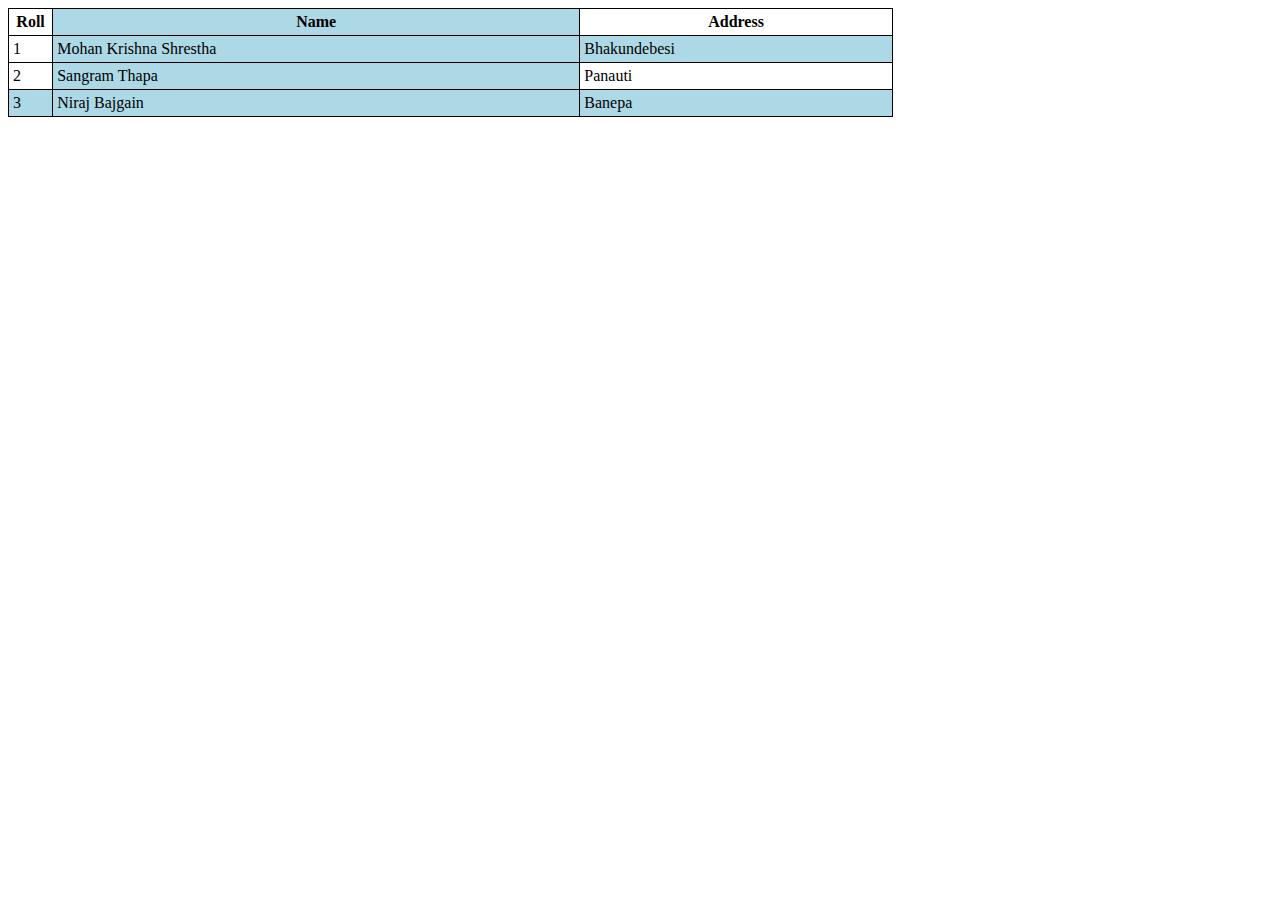
==== index.html @ 74d31b09 "first commit" ====
<!DOCTYPE html>
<html lang="en">
  <head>
    <meta charset="UTF-8" />
    <meta name="viewport" content="width=device-width, initial-scale=1.0" />
    <title>programming</title>
    <style>
      table,
      th,
      td {
        border: 1px solid black;
        border-collapse: collapse;
      }
      th,
      td {
        padding: 4px;
        
      }
      tr:nth-child(even){
                background-color: lightblue;
      }
      th:nth-child(even),td:nth-child(even) {
  background-color: lightblue;
}
    </style>
  </head>
  <body>
    <table style="width: 70%;">
      <tr>
        <th style="width: 5%;">Roll</th>
        <th>Name</th>
        <th>Address</th>
      </tr>
      <tr>
    
        <td style="background-color: white;">1</td>
        <td>Mohan Krishna Shrestha</td>
        <td>Bhakundebesi</td>
      </tr>
      <tr>
        <td>2</td>
        <td>Sangram Thapa</td>
        <td>Panauti</td>
      </tr>
      <tr>
        <td>3</td>
        <td>Niraj Bajgain</td>
        <td>Banepa</td>
      </tr>
    </table>
  </body>
</html>
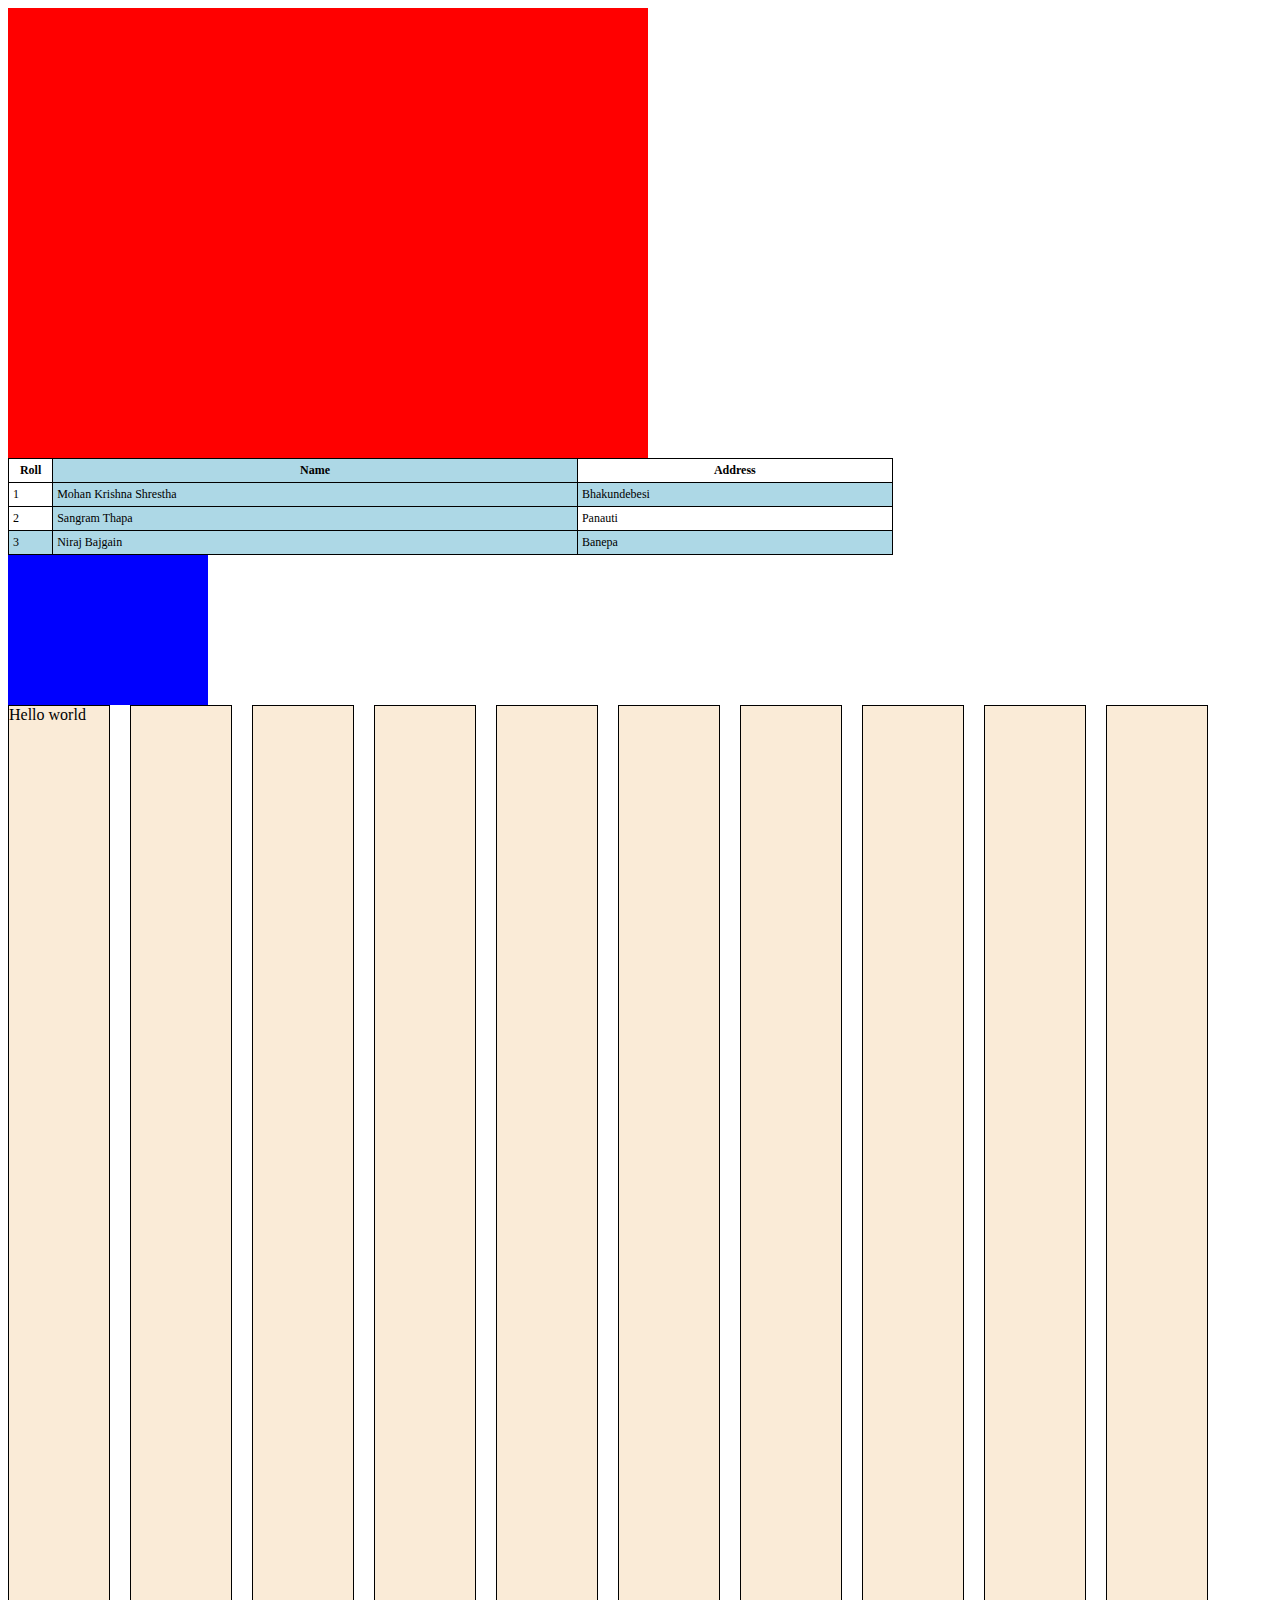
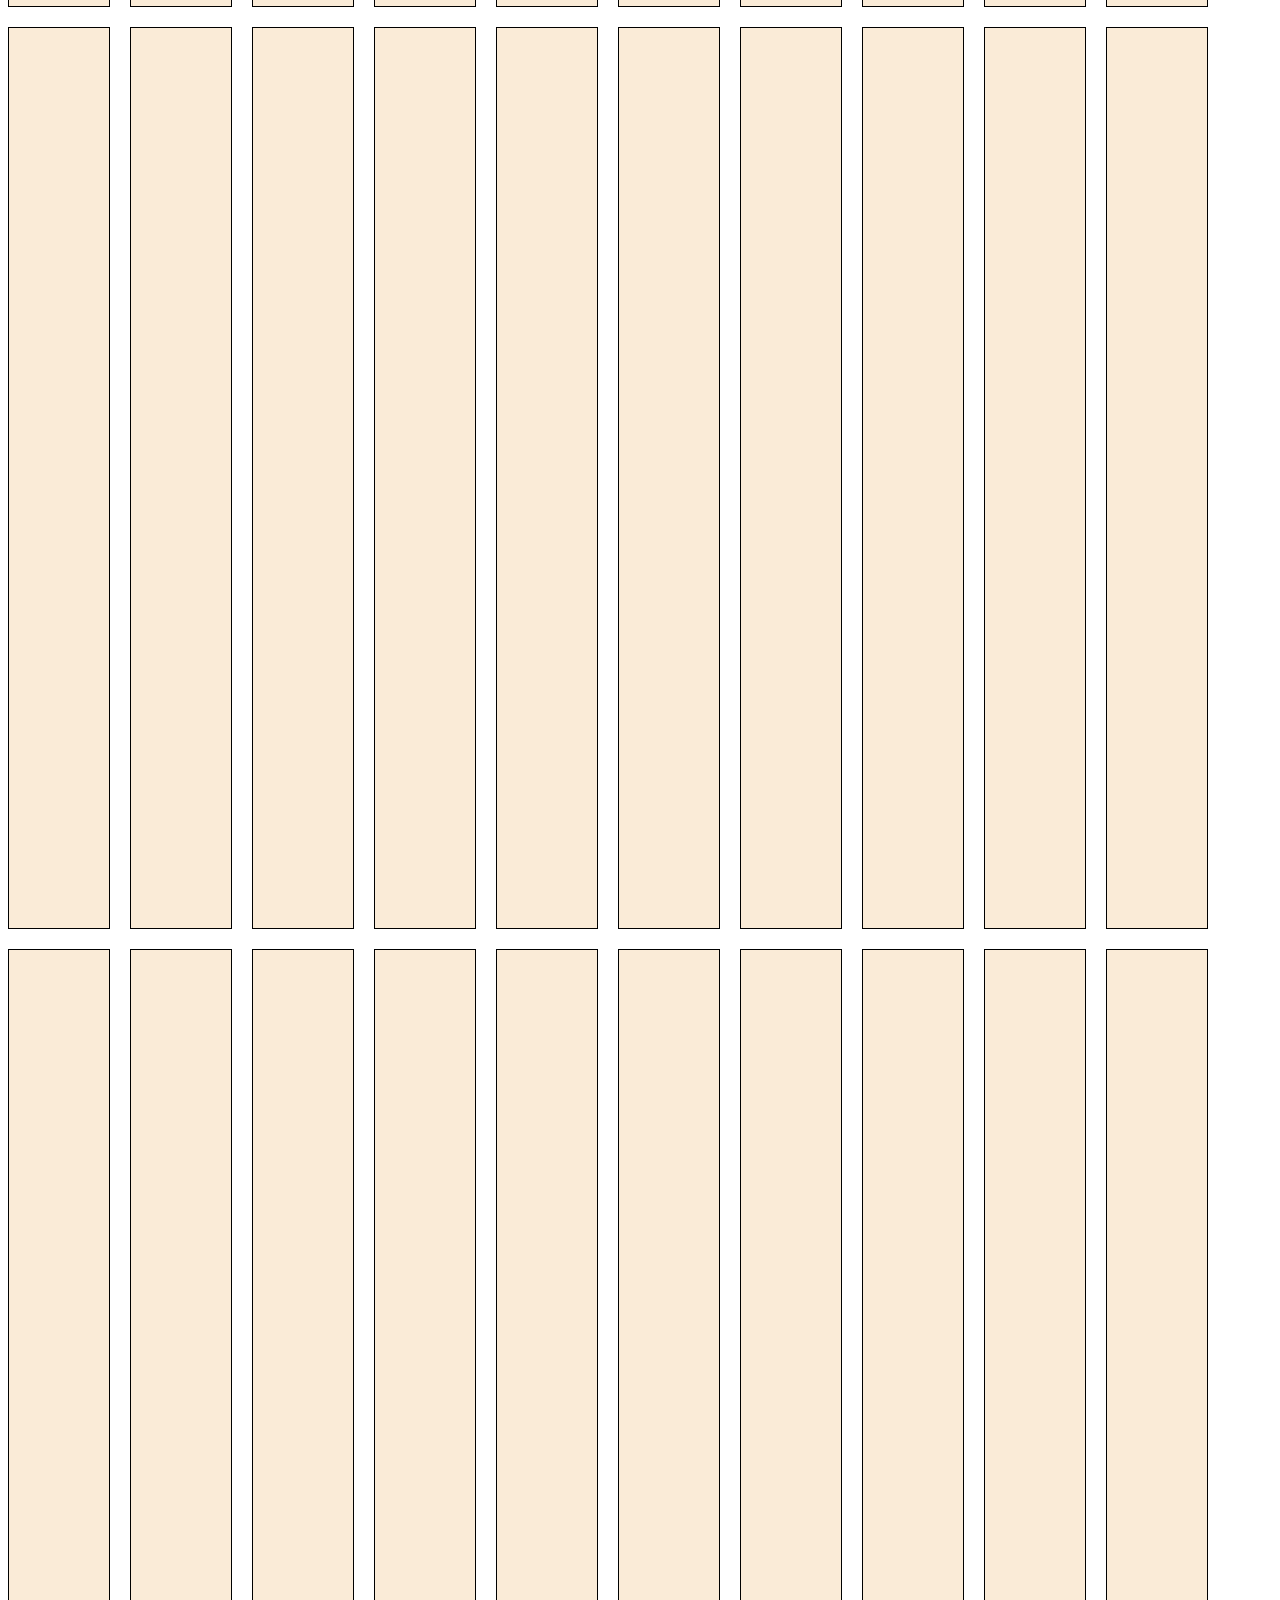
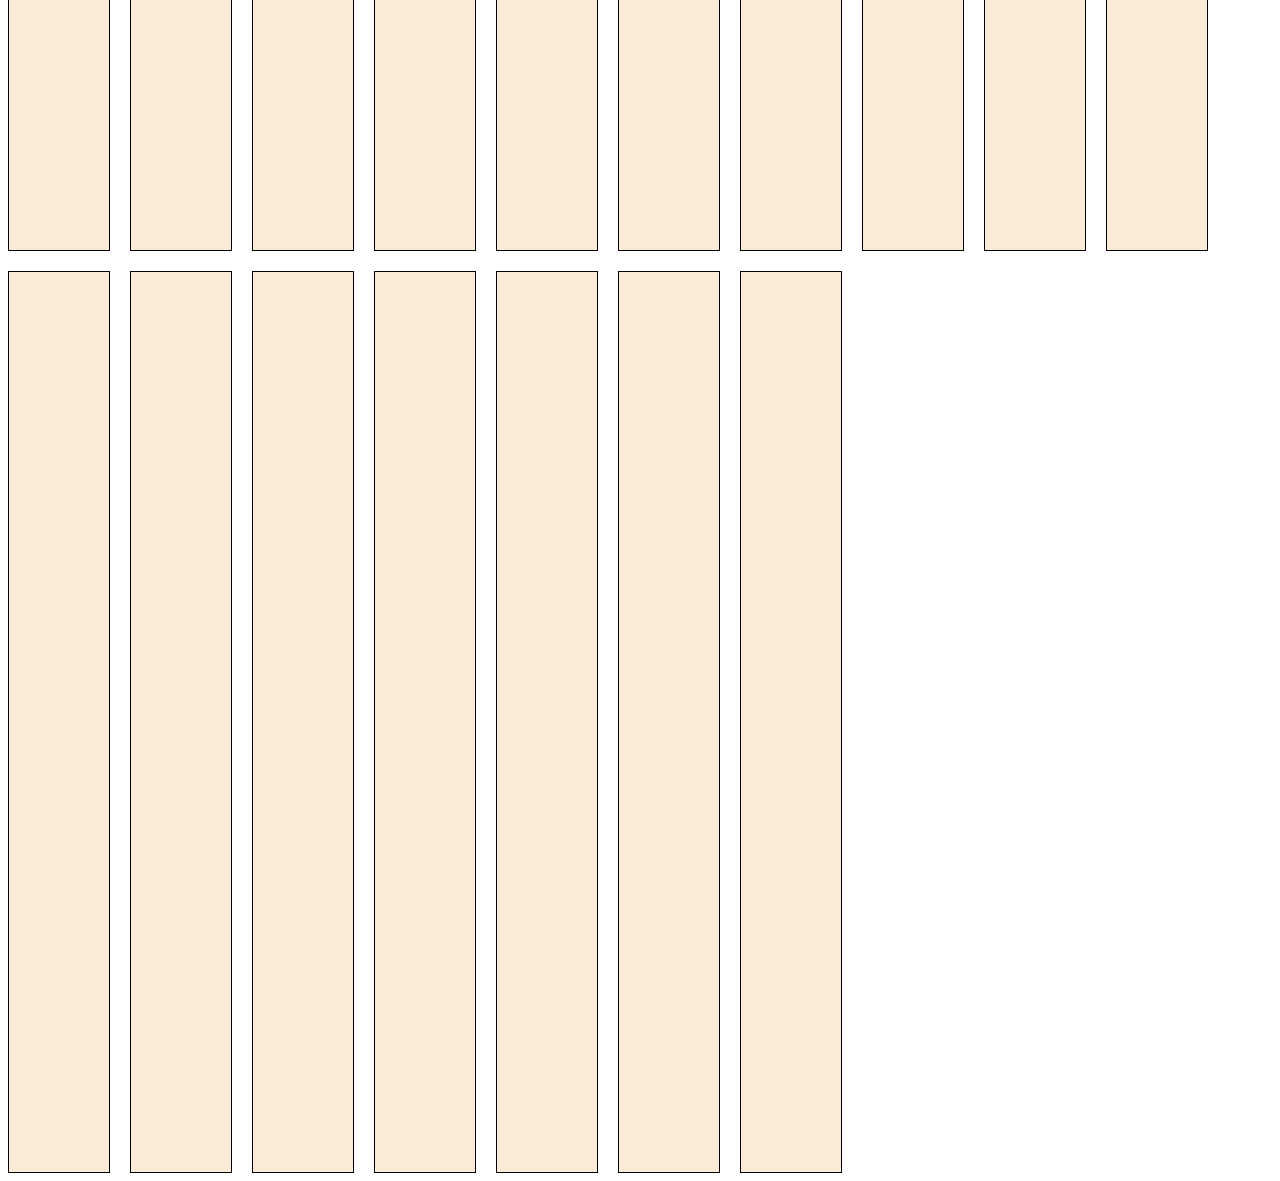
==== commit e5ea589f: "hello" ====
--- a/index.html
+++ b/index.html
@@ -3,8 +3,17 @@
   <head>
     <meta charset="UTF-8" />
     <meta name="viewport" content="width=device-width, initial-scale=1.0" />
+    
     <title>programming</title>
     <style>
+      body {
+        font-size: 16px;
+      }
+      .vhTest {
+        height: 50vh;
+        width: 50vw;
+        background-color: red;
+      }
       table,
       th,
       td {
@@ -14,26 +23,85 @@
       th,
       td {
         padding: 4px;
-        
       }
-      tr:nth-child(even){
-                background-color: lightblue;
+      tr:nth-child(even) {
+        background-color: lightblue;
       }
-      th:nth-child(even),td:nth-child(even) {
-  background-color: lightblue;
-}
+      th:nth-child(even),
+      td:nth-child(even) {
+        background-color: lightblue;
+      }
+      .responsive-box {
+        width: 200px;
+        height: 150px;
+        background-color: blue;
+      }
+      .container {
+        display: flex;
+        flex-direction: column;
+        gap: 10px;
+      }
+      .list {
+        border: 1px solid black;
+        background-color: antiquewhite;
+        height: 40px;
+        font-size: 1rem;
+      }
+      @media screen and (min-width: 600px) {
+        .container {
+          flex-direction: row;
+          flex-wrap: wrap;
+          gap: 20px;
+        }
+        .list {
+          min-width: 100px;
+          height: 80px;
+        }
+        body {
+          font-size: 12px;
+        }
+      }
+      @media screen and (min-width: 980px) {
+        .container {
+          flex-direction: row;
+          flex-wrap: wrap;
+          gap: 20px;
+        }
+        .list {
+          min-width: 100px;
+          height: 80px;
+        }
+        body {
+          font-size: 12px;
+        }
+      }
+      @media screen and (min-width: 1200px) {
+        .container {
+          display: flex;
+          flex-direction: row;
+          flex-wrap: wrap;
+          gap: 20px;
+        }
+        .list {
+          min-width: 100px;
+          height: 900px;
+        }
+        body {
+          font-size: 12px;
+        }
+      }
     </style>
   </head>
   <body>
-    <table style="width: 70%;">
+    <div class="vhTest"></div>
+    <table style="width: 70%">
       <tr>
-        <th style="width: 5%;">Roll</th>
+        <th style="width: 5%">Roll</th>
         <th>Name</th>
         <th>Address</th>
       </tr>
       <tr>
-    
-        <td style="background-color: white;">1</td>
+        <td style="background-color: white">1</td>
         <td>Mohan Krishna Shrestha</td>
         <td>Bhakundebesi</td>
       </tr>
@@ -48,5 +116,45 @@
         <td>Banepa</td>
       </tr>
     </table>
+    <div class="responsive-box"></div>
+    <div class="container">
+      <div class="list">Hello world</div>
+      <div class="list"></div>
+      <div class="list"></div>
+      <div class="list"></div>
+      <div class="list"></div>
+      <div class="list"></div>
+      <div class="list"></div>
+      <div class="list"></div>
+      <div class="list"></div>
+      <div class="list"></div>
+      <div class="list"></div>
+      <div class="list"></div>
+      <div class="list"></div>
+      <div class="list"></div>
+      <div class="list"></div>
+      <div class="list"></div>
+      <div class="list"></div>
+      <div class="list"></div>
+      <div class="list"></div>
+      <div class="list"></div>
+      <div class="list"></div>
+      <div class="list"></div>
+      <div class="list"></div>
+      <div class="list"></div>
+      <div class="list"></div>
+      <div class="list"></div>
+      <div class="list"></div>
+      <div class="list"></div>
+      <div class="list"></div>
+      <div class="list"></div>
+      <div class="list"></div>
+      <div class="list"></div>
+      <div class="list"></div>
+      <div class="list"></div>
+      <div class="list"></div>
+      <div class="list"></div>
+      <div class="list"></div>
+    </div>
   </body>
 </html>
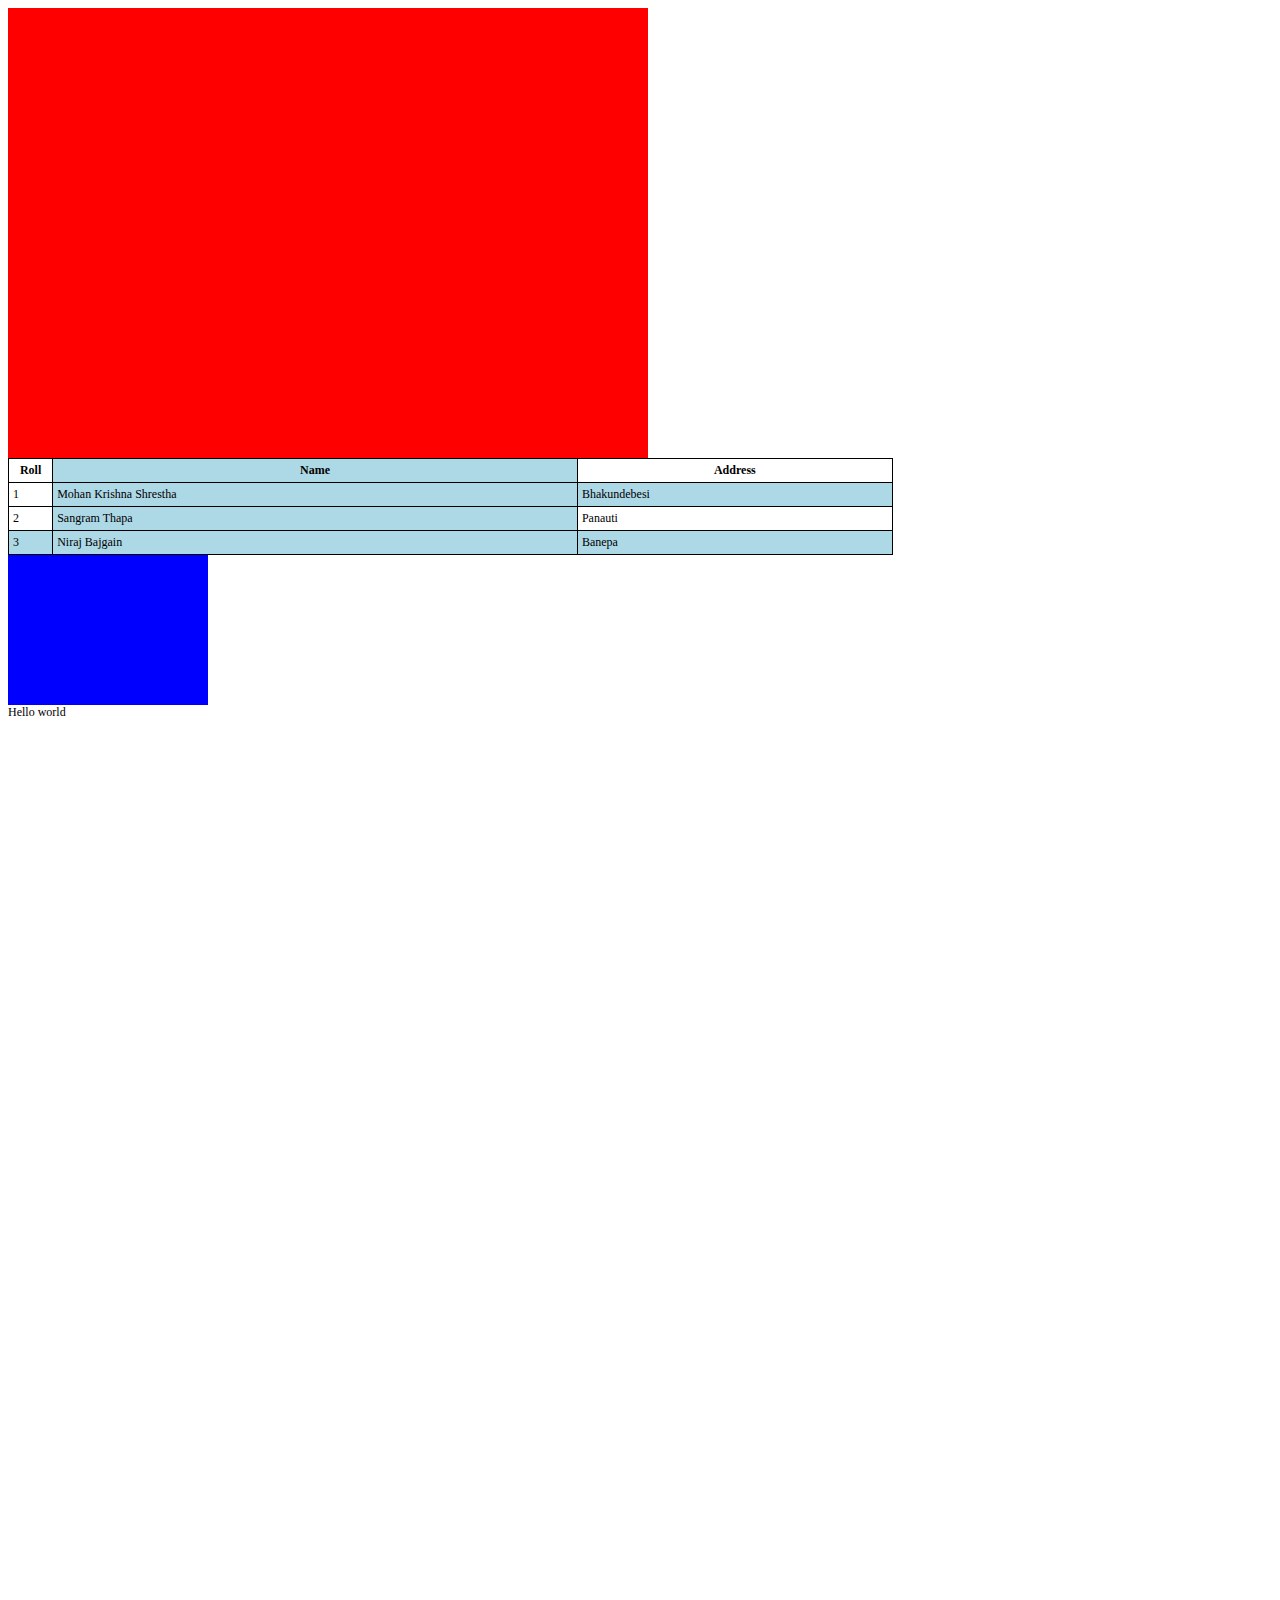
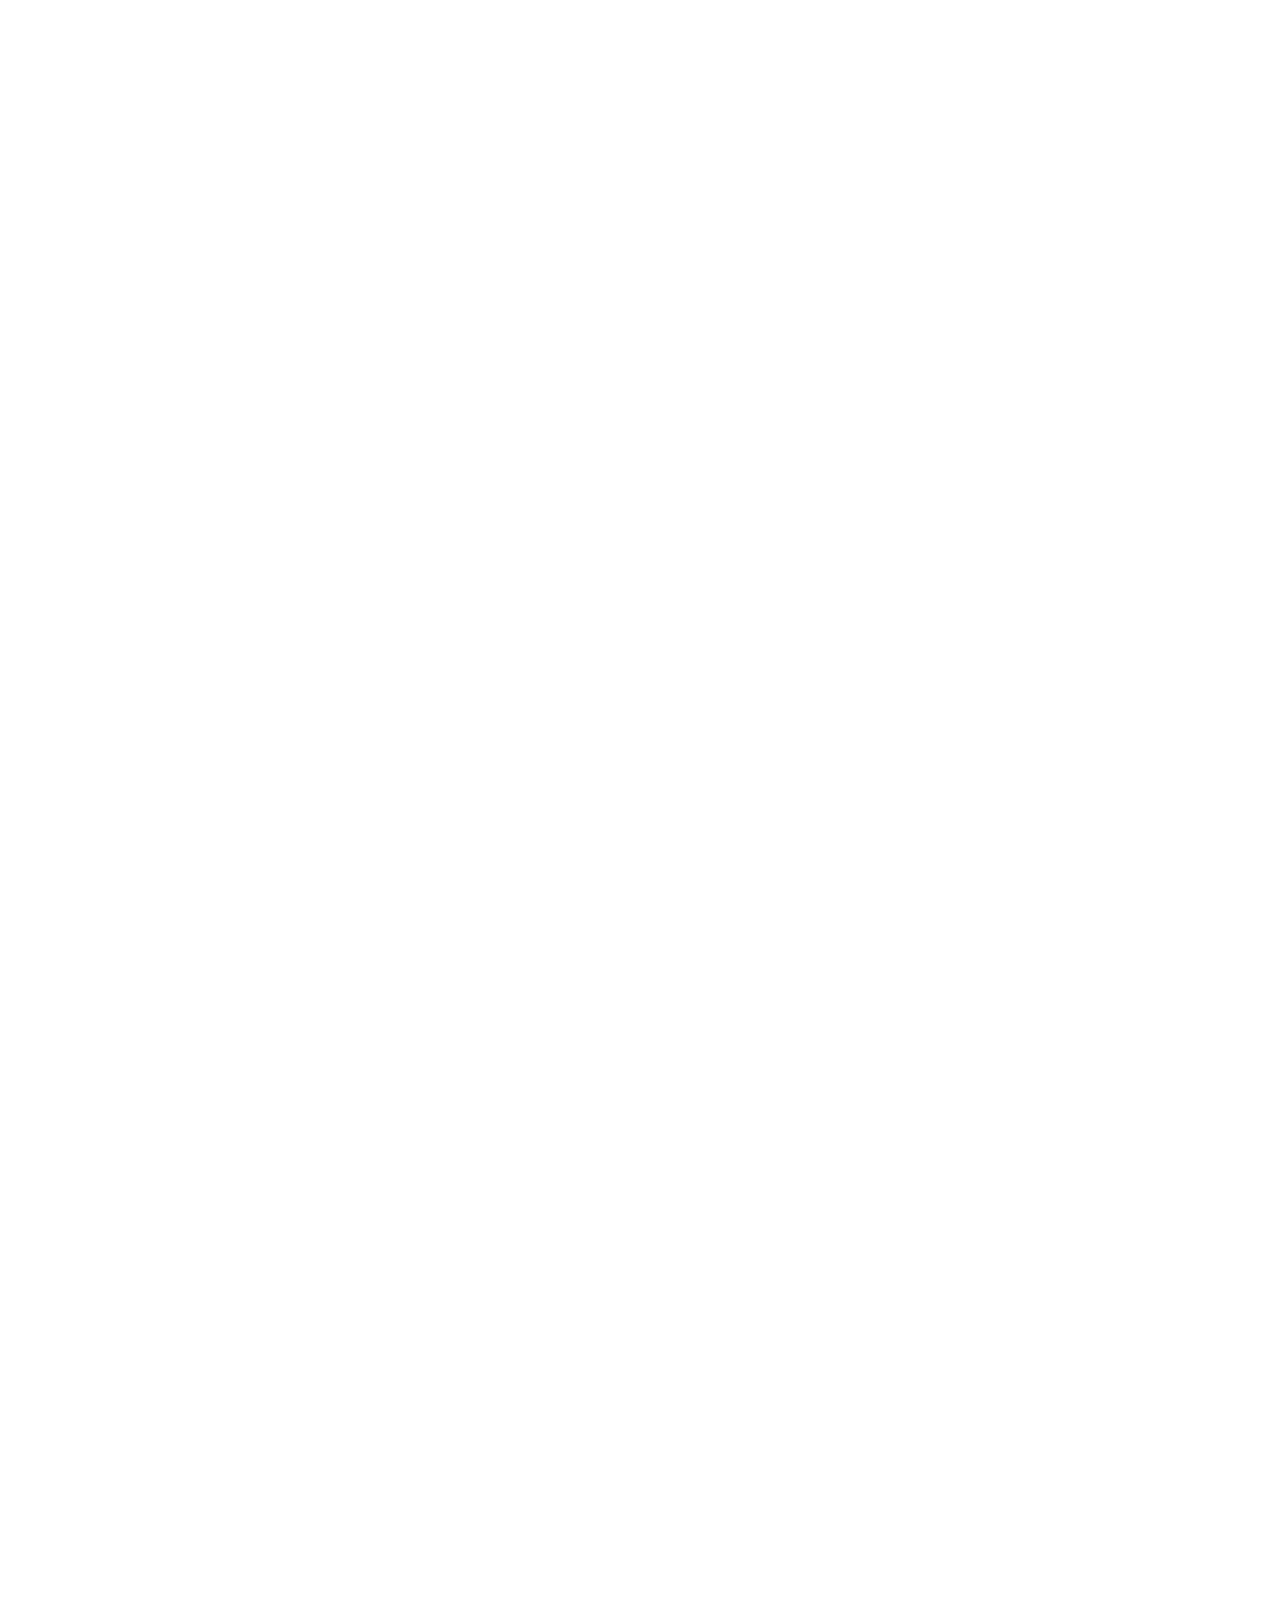
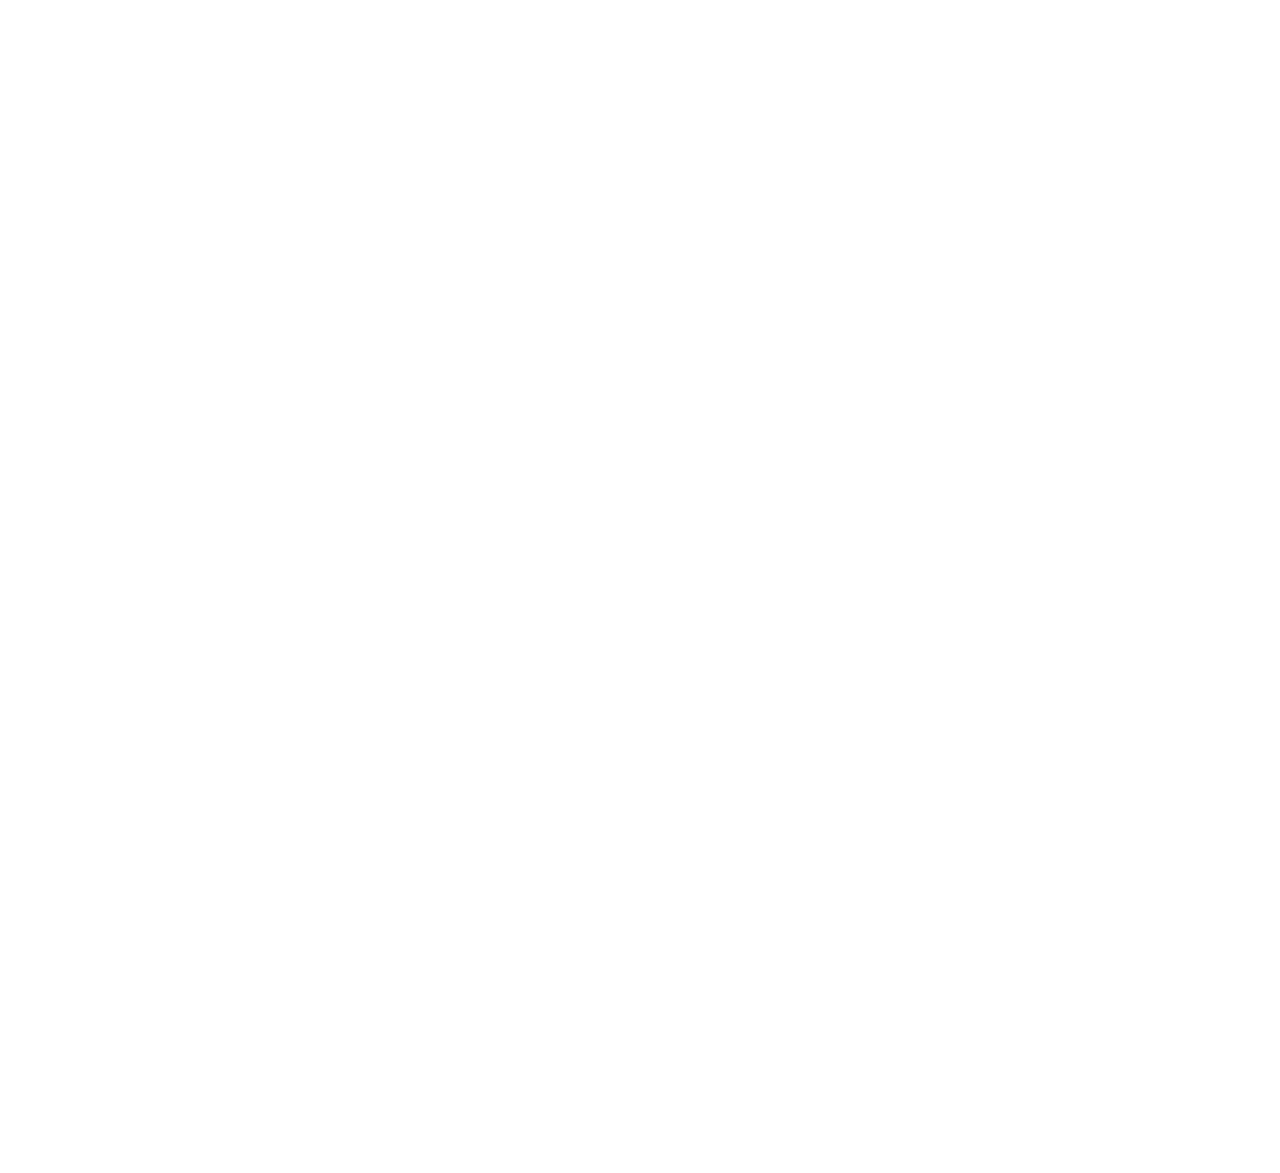
==== commit 1e299790: "this is added" ====
--- a/index.html
+++ b/index.html
@@ -41,7 +41,7 @@
         flex-direction: column;
         gap: 10px;
       }
-      .list {
+      .lit {
         border: 1px solid black;
         background-color: antiquewhite;
         height: 40px;
